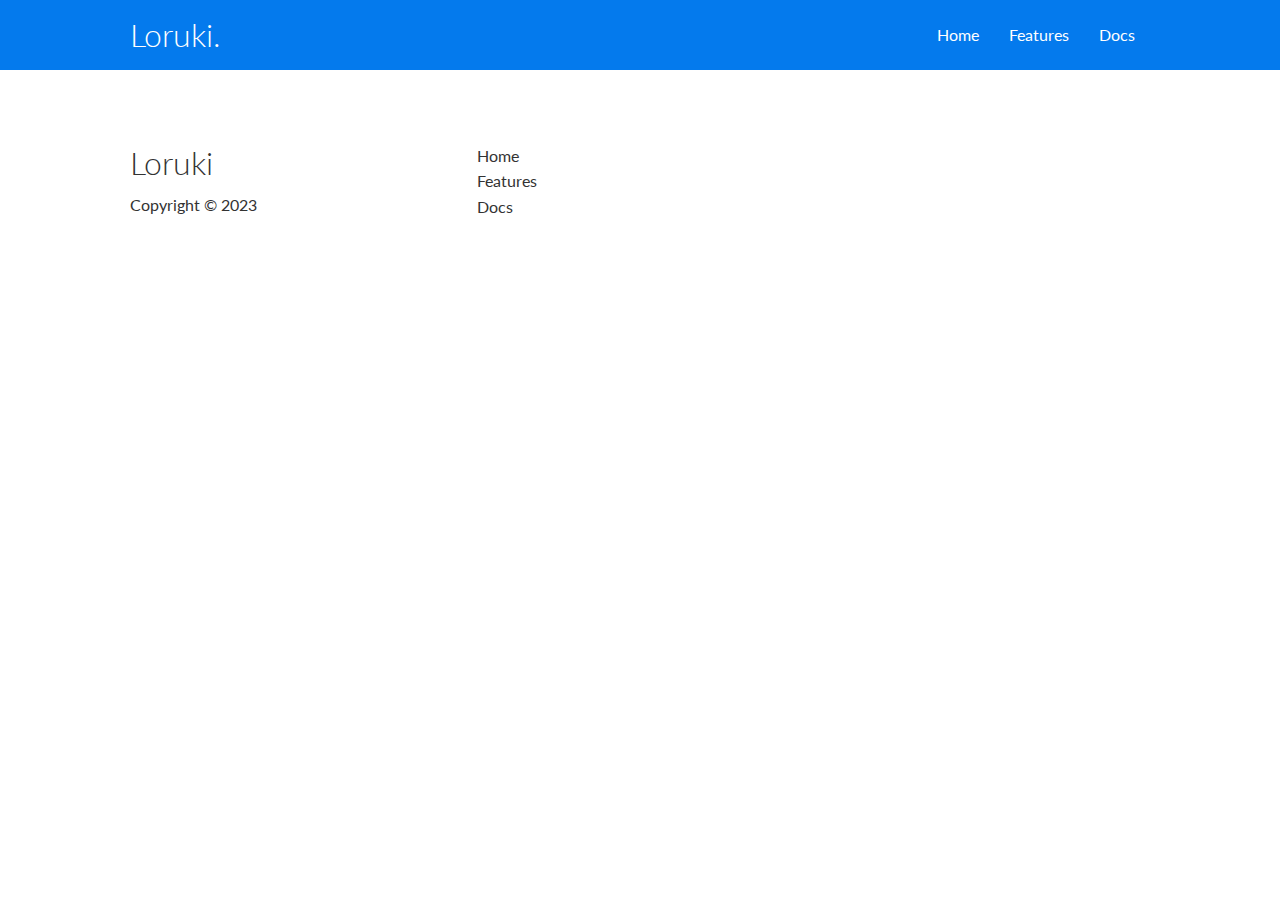
==== features.html @ 8c38bcc1 "created features.html with navbar and footer" ====
<!DOCTYPE html>
<html lang="en">
<head>
  <meta charset="UTF-8">
  <meta http-equiv="X-UA-Compatible" content="IE=edge">
  <meta name="viewport" content="width=device-width, initial-scale=1.0">
  <link rel="stylesheet" href="https://cdnjs.cloudflare.com/ajax/libs/font-awesome/5.15.1/css/all.min.css" integrity="sha512-+4zCK9k+qNFUR5X+cKL9EIR+ZOhtIloNl9GIKS57V1MyNsYpYcUrUeQc9vNfzsWfV28IaLL3i96P9sdNyeRssA==" crossorigin="anonymous" />
  <link rel="stylesheet" type="text/css" href="./css/utilities.css">
  <link rel="stylesheet" type="text/css" href="./css/style.css">
  <title>Loruki | Cloud Hosting For Everyone</title>
</head>
<body>
    <!-- Navbar -->
    <div class="navbar">
      <div class="container flex">
        <h1 class="logo">Loruki.</h1>
        <nav>
          <ul>
            <li><a href="index.html">Home</a></li>
            <li><a href="features.html">Features</a></li>
            <li><a href="docs.html">Docs</a></li>
          </ul>
        </nav>
      </div>
    </div>



    <!-- Footer -->
    <footer class="footer bg-dark py-5">
      <div class="container grid grid-3">
        <div>
          <h1>Loruki</h1>
          <p>Copyright &copy; 2023</p>
        </div>
        <nav>
          <ul>
            <li><a href="index.html">Home</a></li>
            <li><a href="features.html">Features</a></li>
            <li><a href="docs.html">Docs</a></li>
          </ul>
        </nav>
        <div class="social">
          <a href="#"><i class="fab fa-github fa-2x"></i></a>
          <a href="#"><i class="fab fa-facebook fa-2x"></i></a>
          <a href="#"><i class="fab fa-instagram fa-2x"></i></a>
          <a href="#"><i class="fab fa-twitter fa-2x"></i></a>
        </div>
      </div>
    </footer>

</body>
</html>
---- css/utilities.css ----
.container {
  max-width: 1100px;
  margin: 0 auto;
  overflow: auto;
  padding: 0 40px;
}

.card {
  background-color: #fff;
  color: #333;
  border-radius: 10px;
  box-shadow: 0 3px 10px rgba(0, 0, 0, 0.2);
  padding: 20px;
  margin: 10px;
}

.btn {
  display: inline-block;
  padding: 10px 30px;
  cursor: pointer;
  background: var(--primary-color);
  color: #fff;
  border: none;
  border-radius: 5px;
}

.btn-outline {
  background-color: transparent;
  border: 1px solid #fff;
}

.btn:hover {
  transform: scale(0.98);
}

.text-center {
  text-align: center;
}

.flex {
  display: flex;
  justify-content: center;
  align-items: center;
  height: 100%;
}

.grid {
  display: grid;
  grid-template-columns: repeat(2, 1fr);
  gap: 20px;
  justify-content: center;
  align-items: center;
  height: 100%;
}

.grid-3 {
  grid-template-columns: repeat(3, 1fr);
}

/* Margin */
.my-1 {
  margin: 1rem 0;
}

.my-2 {
  margin: 1.5rem 0;
}

.my-3 {
  margin: 2rem 0;
}

.my-4 {
  margin: 3rem 0;
}

.my-5 {
  margin: 4rem 0;
}

.m-1 {
  margin: 1rem;
}

.m-2 {
  margin: 1.5rem;
}

.m-3 {
  margin: 2rem;
}

.m-4 {
  margin: 3rem;
}

.m-5 {
  margin: 4rem;
}

/* Padding */
.py-1 {
  padding: 1rem 0;
}

.py-2 {
  padding: 1.5rem 0;
}

.py-3 {
  padding: 2rem 0;
}

.py-4 {
  padding: 3rem 0;
}

.py-5 {
  padding: 4rem 0;
}

.p-1 {
  padding: 1rem;
}

.p-12 {
  padding: 1.5rem;
}

.p-13 {
  padding: 2rem;
}

.p-14 {
  padding: 3rem;
}

.p-15 {
  padding: 4rem;
}
---- css/style.css ----
@import url('https://fonts.googleapis.com/css2?family=Lato:wght@300&display=swap');

:root {
  --primary-color: #047aed;
  --secondary-color: #1c3fa8;
  --dark-color: #002240;
  --light-color: #f4f4f4;
  --success-color: #5cb85c;
  --error-color: #d9534f;
}

* {
  margin: 0;
  padding: 0;
  box-sizing: border-box;
}

body {
  font-family: 'Lato', sans-serif;
  color: #333;
  line-height: 1.6;
}

ul {
  list-style: none;
}

a {
  text-decoration: none;
  color: #333;
}

h1, h2 {
  font-weight: 300;
  line-height: 1.2;
  margin: 10px 0;
}

p {
  margin: 10px 0;
}

img {
  width: 100%;
}


/* Navbar */

.navbar {
  background-color: var(--primary-color);
  color: #fff;
  height: 70px;
}

.navbar ul {
  display: flex;
}

.navbar a {
  color: #fff;
  padding: 10px;
  margin: 0 5px;
  
}

.navbar a:hover {
  border-bottom: 2px #fff solid;
}

.navbar .flex {
  justify-content: space-between;
}

/* Showcase */

.showcase {
  height: 400px;
  background-color: var(--primary-color);
  color: #fff;
  position: relative;
}

.showcase h1 {
  font-size: 40px;
}

.showcase p {
  margin: 20px 0;
}

.showcase .grid {
  overflow: visible;
  grid-template-columns: 55% 45%;
  gap: 30px;
}

.showcase-form {
  position: relative;
  top: 60px;
  height: 350px;
  width: 400px;
  padding: 40px;
  z-index: 100;
  justify-self: flex-end ;
}

.showcase-form .form-control {
  margin: 30px 0;
}

.showcase-form input[type='text'],
.showcase-form input[type='email'] {
  border: 0;
  border-bottom: 1px solid #b4becb;
  width: 100%;
  padding: 3px;
  font-size: 16px;
}

.showcase-form input:focus {
  outline: none;
}

.showcase::before,
.showcase::after {
  content: '';
  position: absolute;
  height: 100px;
  bottom: -70px;
  right: 0;
  left: 0;
  background: #fff;
  transform: skewY(-3deg);
  -webkit-transform: skewY(-3deg);
  -moz-transform: skewY(-3deg);
  -ms-transform: skewY(-3deg);
}

/* Stats */

.stats {
  padding-top: 100px;
}

.stats-heading {
  max-width: 500px;
  margin: auto;
}

.stats .grid h3 {
  font-size: 35px;
}

.stats .grid p {
  font-size: 20px;
  font-weight: bold;
}

/* Cli */

.cli .grid {
  grid-template-columns: repeat(3, 1fr);
  grid-template-rows: repeat(2, 1fr);
}

.cli .grid > *:first-child {
  grid-column: 1 /span 2;
  grid-row: 1 / span 2;
}

/* Cloud */
.cloud .grid {
  grid-template-columns: 4fr 3fr; 
}

/* Languages */

.languages .flex {
  flex-wrap: wrap;
}

.languages .card {
  text-align: center;
  margin: 18px 10px 40px;
  transition: transform 0.2s ease-in;
}

.languages .card h4 {
  font-size: 20px;
  margin-bottom: 10px;
}

.languages .card:hover {
  transform: translateY(-15px);
}

/* Footer */

.footer .social a {
  margin: 0 10px;
}

/*------- Media --------*/

/* Tablets and under */
@media(max-width: 768px) {
  .grid,
  .showcase .grid,
  .stats .grid,
  .cli .grid,
  .cloud .grid {
    grid-template-columns: 1fr;
    grid-template-rows: 1fr;
  
}

.showcase {
  height: auto;
}

.showcase-text {
  text-align: center;
  margin-top: 40px;
}

.showcase-form {
  justify-self: center;
  margin: auto;
}

.cli .grid > *:first-child {
  grid-column: 1;
  grid-row: 1;
}
}

/* Mobile */
@media(max-width: 500px) {
  .navbar {
    height: 110px;
  }

  .navbar .flex {
    flex-direction: column;
  }

  .navbar ul {
    padding: 10px;
    background-color: rgba(0, 0, 0, 0.1)
  }
}
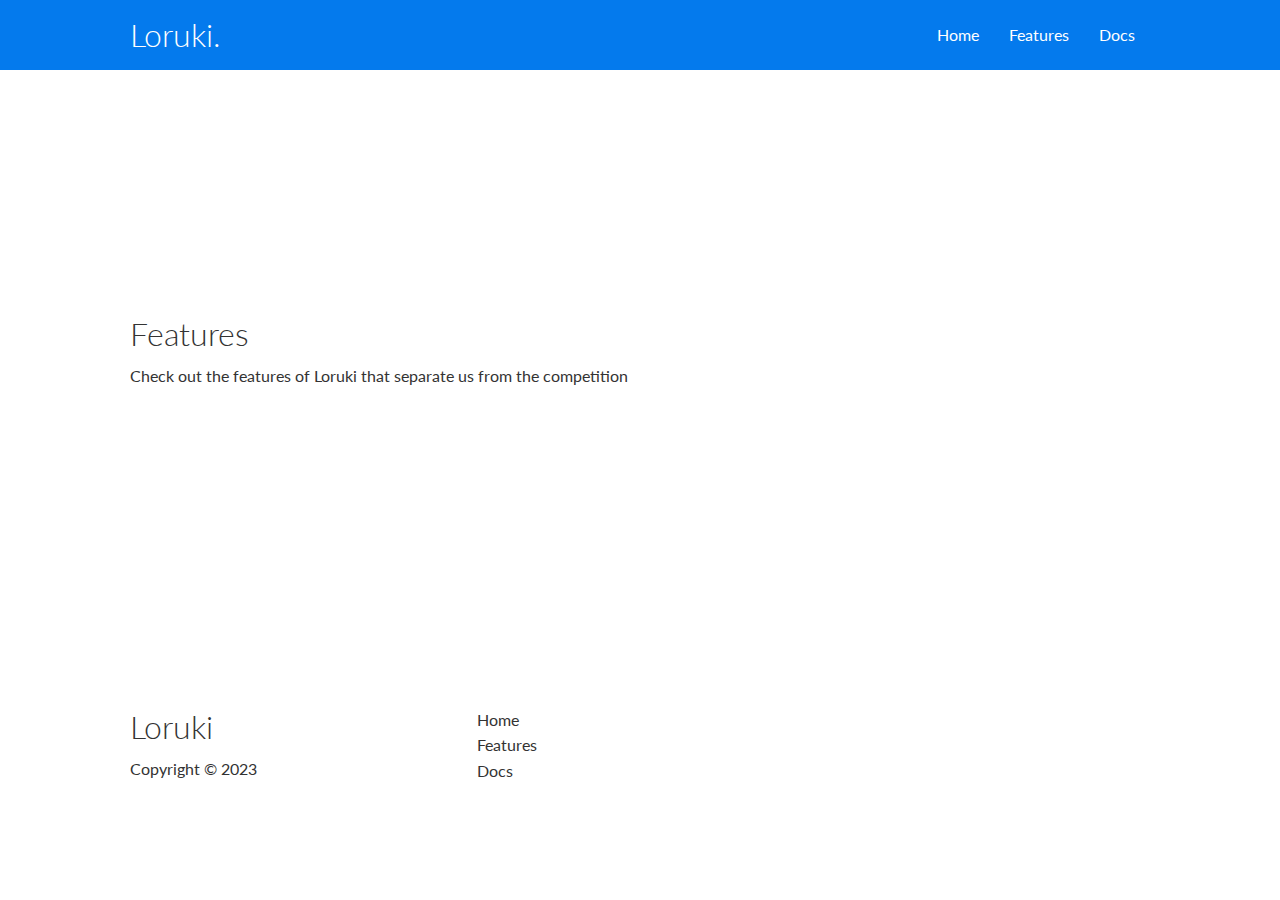
==== commit d5436420: "created html section Head in the features page" ====
--- a/features.html
+++ b/features.html
@@ -24,7 +24,18 @@
       </div>
     </div>
 
-
+    <!-- Head -->
+    <section class="features-head bg-primary py-3">
+      <div class="container grid">
+        <div>
+          <h1 class="xl">Features</h1>
+          <p class="lead">
+            Check out the features of Loruki that separate us from the competition
+          </p>
+        </div>
+        <img src="images/server.png" alt="server">
+      </div>
+    </section>
 
     <!-- Footer -->
     <footer class="footer bg-dark py-5">
